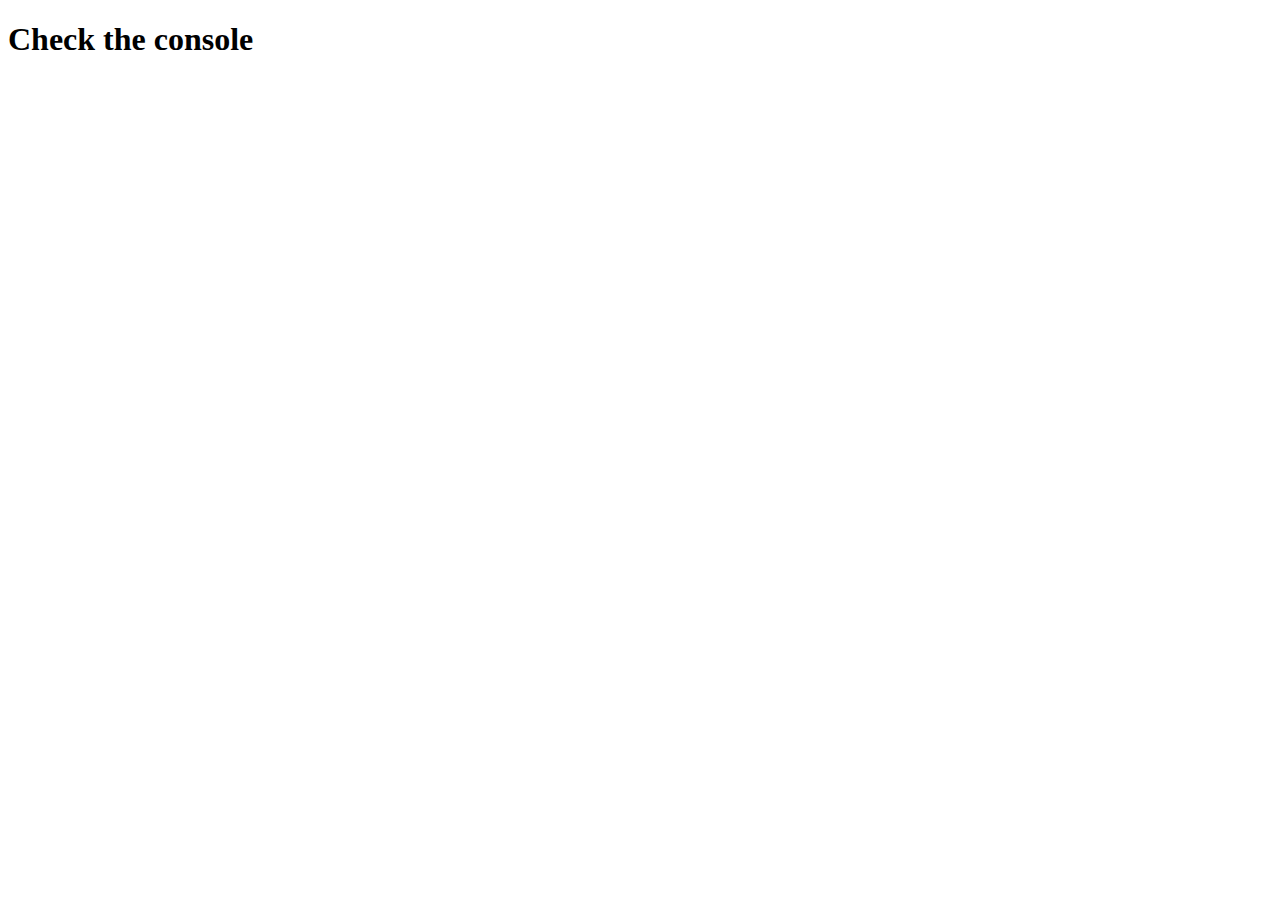
==== index.html @ 56292bac "first commit again" ====
<!DOCTYPE html PUBLIC "-//W3C//DTD XHTML 1.0 Transitional//EN" "http://www.w3.org/TR/xhtml1/DTD/xhtml1-transitional.dtd">
<html xmlns="http://www.w3.org/1999/xhtml">
<head>
<meta http-equiv="Content-Type" content="text/html; charset=UTF-8" />

	<script src=
    "http://ajax.googleapis.com/ajax/libs/jquery/2.0.0/jquery.min.js">
    </script>
    
<title>Client Side</title>
</head>
<script>

$(document).ready(function(){
	$.get("server/user_view.php", {user:true}, function(data){
		//do something with the data
		//console.log(data);
	});

	$.get("server/user_view.php", {username:true}, function(data){
		var names = $.parseJSON(data);
		console.log(names);
	});
});

</script>

<body>
<h1> Check the console </h1>
</body>
</html>

<!-- Email Henry, say that I am solo, upload the server side/db/client side structure, upload to github and add HenryBCIT as collaborator, Grab ID from table, grab name, grab something else from the table -->
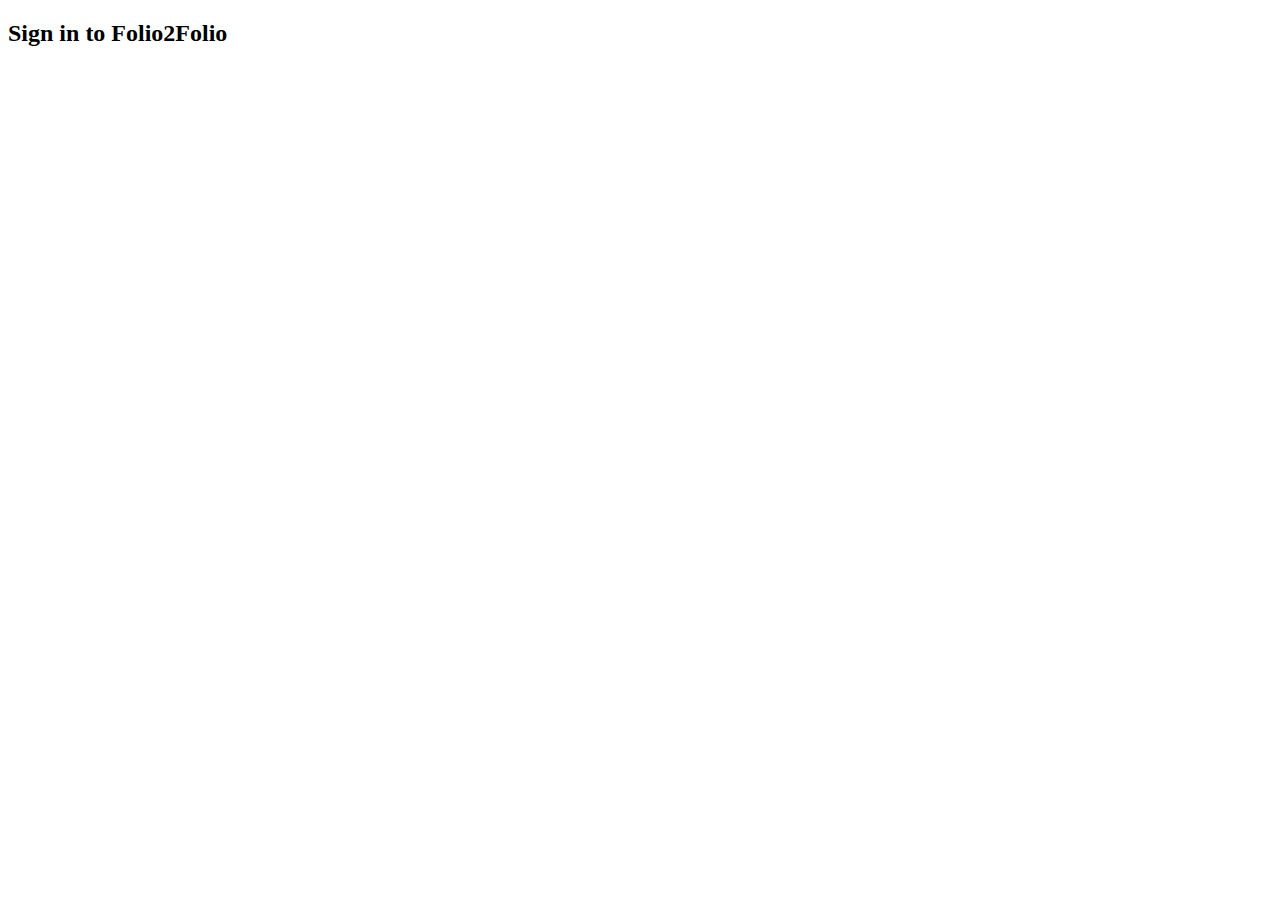
==== commit 45a80180: "A whole bunch of additions from throughout the week, nothing is quite working yet, just a backup" ====
--- a/index.html
+++ b/index.html
@@ -25,9 +25,26 @@
 
 </script>
 
-<body>
-<h1> Check the console </h1>
+<div id="container">
+        
+    
+    <div id="content">
+    
+    <h2> Sign in to Folio2Folio </h2>
+    
+    	
+    </div> <!-- closes content-->
+    
+</div><!-- closes container-->
+
+
+
+</body>
+
+</html>
+            
+            
 </body>
 </html>
 
-<!-- Email Henry, say that I am solo, upload the server side/db/client side structure, upload to github and add HenryBCIT as collaborator, Grab ID from table, grab name, grab something else from the table -->
+
